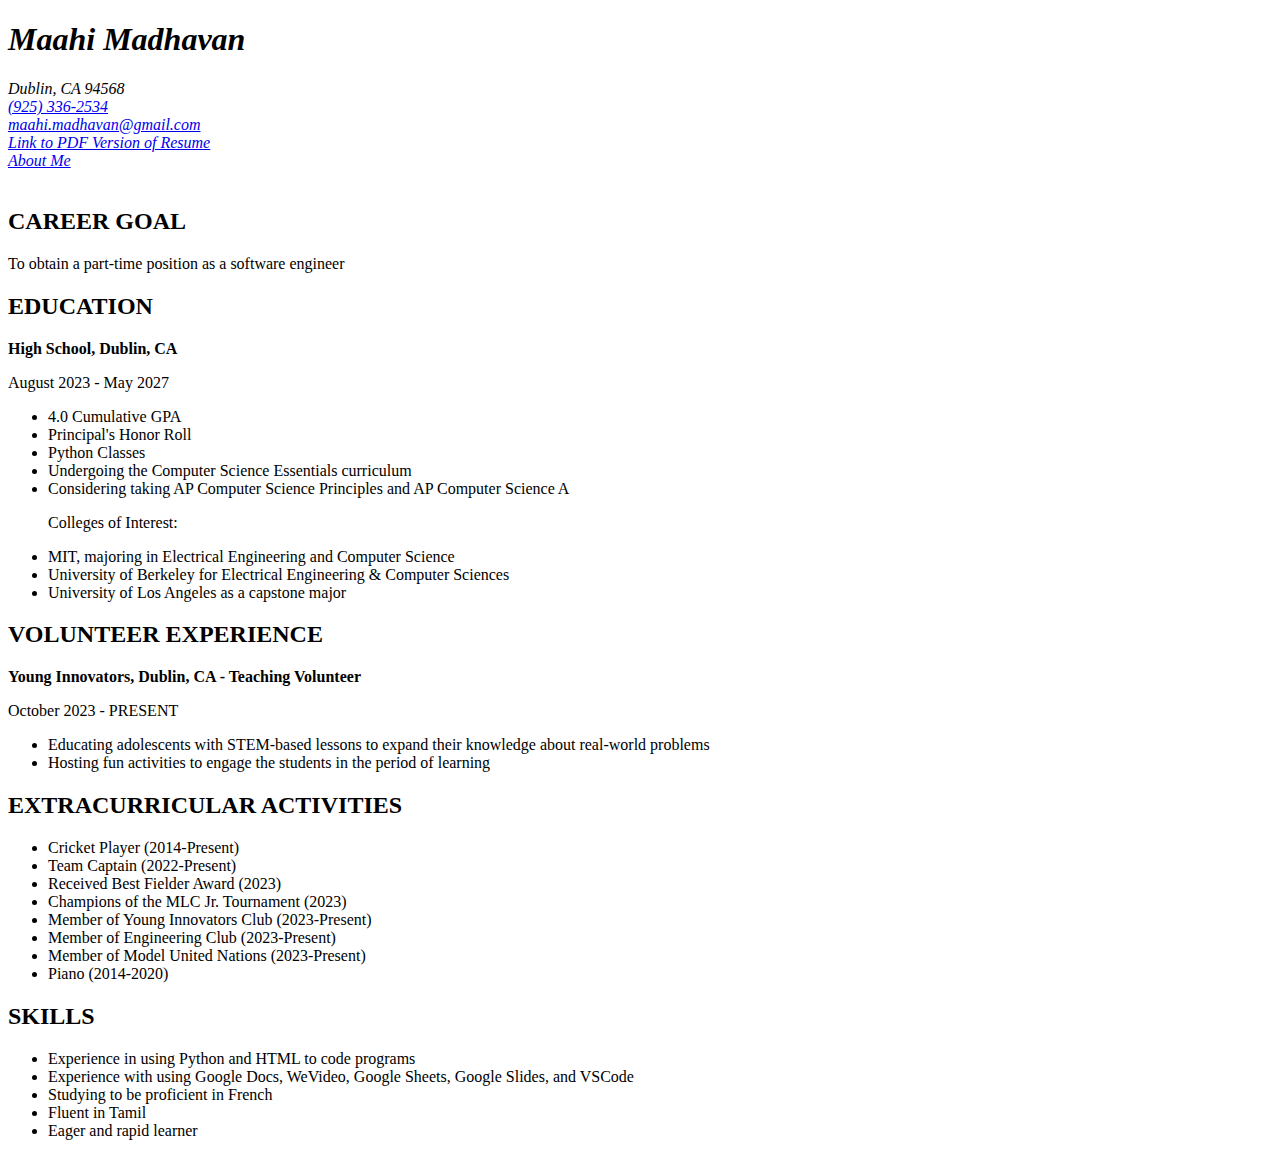
==== index.html @ 5742732d "Rename 1)index.html to index.html" ====
<!DOCTYPE html>
<html>

<head>
    <link rel="stylesheet" type="text/css" href="style.css">

<body>
    <address class="contact-info">
        <h1>Maahi Madhavan</h1>
        Dublin, CA 94568<br>
        <a href="tel:+19253362534">(925) 336-2534</a><br>
        <a href="mailto:maahi.madhavan@gmail.com">maahi.madhavan@gmail.com</a><br>
        <a href="https://drive.google.com/file/d/1EblIN23XzEPZrM07yTGbW91zbbEbkm2E/view?usp=sharing">Link to PDF Version
            of Resume</a><br>
        <a href="about_me.html">About Me</a><br><br>

    </address>
    </div>
    <h2>CAREER GOAL</h2>
    <p>To obtain a part-time position as a software engineer</p>

    <h2>EDUCATION</h2>
    <strong>High School, Dublin, CA</strong>
    <p>August 2023 - May 2027</p>
    <ul>
        <li>4.0 Cumulative GPA</li>
        <li>Principal's Honor Roll</li>
        <li>Python Classes</li>
        <li>Undergoing the Computer Science Essentials curriculum</li>
        <li>Considering taking AP Computer Science Principles and AP Computer Science A</li>
        <p>Colleges of Interest:</p>
        <li>MIT, majoring in Electrical Engineering and Computer Science</li>
        <li>University of Berkeley for Electrical Engineering & Computer Sciences</li>
        <li>University of Los Angeles as a capstone major</li>
    </ul>

    <h2>VOLUNTEER EXPERIENCE</h2>
    <strong>Young Innovators, Dublin, CA - Teaching Volunteer</strong>
    <p>October 2023 - PRESENT<br>
    <ul>
        <li>Educating adolescents with STEM-based lessons to expand their knowledge about real-world problems<br></li>
        <li>Hosting fun activities to engage the students in the period of learning</p>
</body>
</ul>
</li>

<h2>EXTRACURRICULAR ACTIVITIES</h2>
<ul>
    <li>Cricket Player (2014-Present)</li>
    <li>Team Captain (2022-Present)</li>
    <li>Received Best Fielder Award (2023)</li>
    <li>Champions of the MLC Jr. Tournament (2023)</li>
    <li>Member of Young Innovators Club (2023-Present)</li>
    <li>Member of Engineering Club (2023-Present)</li>
    <li>Member of Model United Nations (2023-Present)</li>
    <li>Piano (2014-2020)</li>
</ul>

<h2>SKILLS</h2>
<ul>
    <li>Experience in using Python and HTML to code programs</li>
    <li>Experience with using Google Docs, WeVideo, Google Sheets, Google Slides, and VSCode</li>
    <li>Studying to be proficient in French</li>
    <li>Fluent in Tamil</li>
    <li>Eager and rapid learner</li>
</ul>
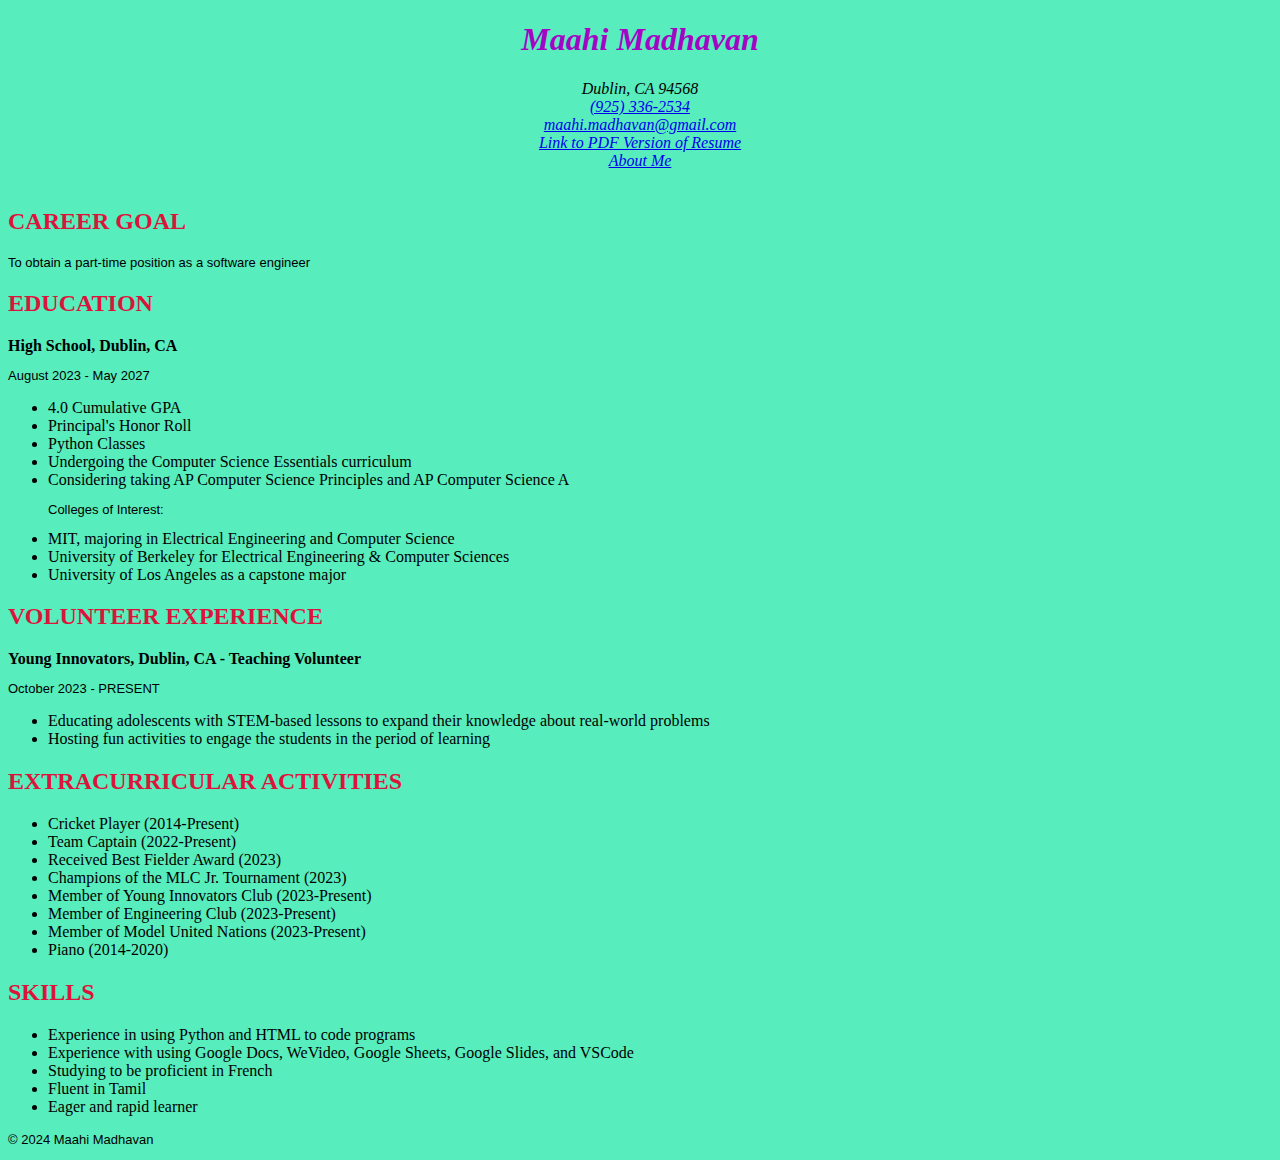
==== commit b12023aa: "Update index.html" ====
--- a/index.html
+++ b/index.html
@@ -64,3 +64,6 @@
     <li>Fluent in Tamil</li>
     <li>Eager and rapid learner</li>
 </ul>
+<footer>
+    <p>&copy; 2024 Maahi Madhavan</p>
+</footer>
--- a/style.css
+++ b/style.css
@@ -0,0 +1,33 @@
+h1 {
+    color: rgb(164, 4, 196);
+}
+
+h2 {
+    color: crimson;
+}
+
+p {
+    font-family: 'Lucida Sans', 'Lucida Sans Regular', 'Lucida Grande', 'Lucida Sans Unicode', Geneva, Verdana, sans-serif;
+    font-size: 13px;
+}
+
+body {
+    background-color: rgb(88, 237, 188);
+}
+
+.row {
+    display: grid;
+    grid-template-columns: auto auto auto;
+    padding: 10px;
+    column-gap: 20px;
+}
+
+.item2 {
+    font-size: 13px;
+    text-align: center;
+}
+
+.contact-info {
+    text-align: center;
+    margin-top: 20px;
+}
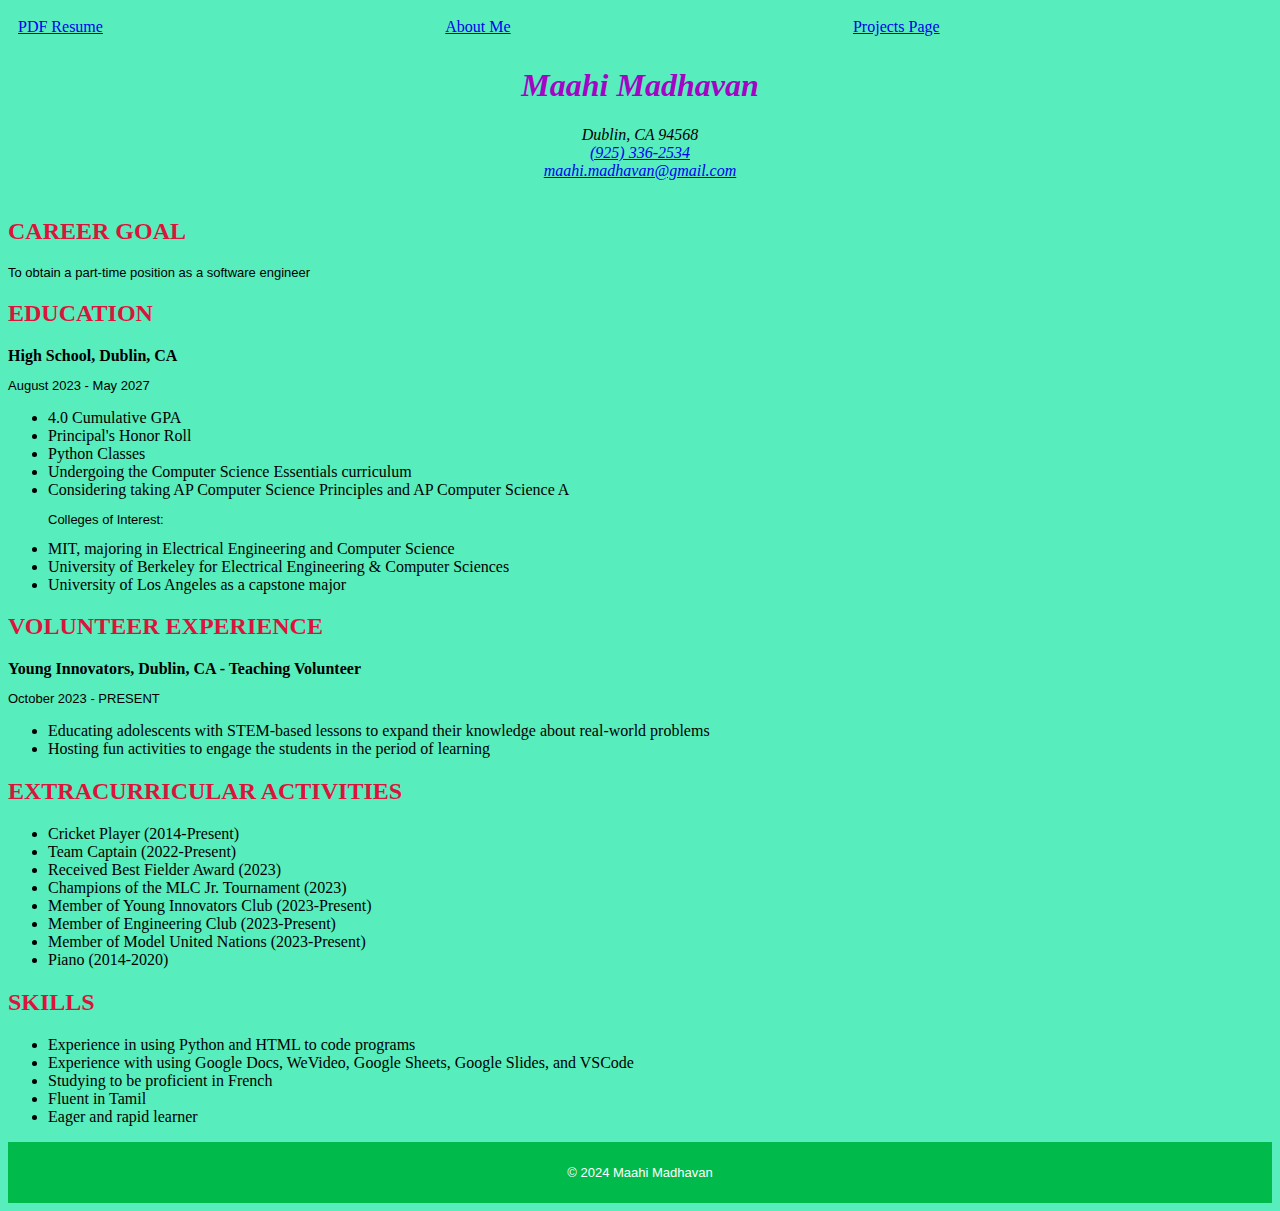
==== commit 975c15eb: "Update index.html" ====
--- a/index.html
+++ b/index.html
@@ -3,17 +3,19 @@
 
 <head>
     <link rel="stylesheet" type="text/css" href="style.css">
-
+    <header>
+        <div class="row">
+            <a href="https://drive.google.com/file/d/1EblIN23XzEPZrM07yTGbW91zbbEbkm2E/view?usp=sharing" class="underline">PDF Resume</a>
+            <a href="about_me.html" class="underline">About Me</a>
+            <a href="projects.html" class="underline">Projects Page</a>
+        </div>
+    </header>
 <body>
     <address class="contact-info">
         <h1>Maahi Madhavan</h1>
         Dublin, CA 94568<br>
         <a href="tel:+19253362534">(925) 336-2534</a><br>
-        <a href="mailto:maahi.madhavan@gmail.com">maahi.madhavan@gmail.com</a><br>
-        <a href="https://drive.google.com/file/d/1EblIN23XzEPZrM07yTGbW91zbbEbkm2E/view?usp=sharing">Link to PDF Version
-            of Resume</a><br>
-        <a href="about_me.html">About Me</a><br><br>
-
+        <a href="mailto:maahi.madhavan@gmail.com">maahi.madhavan@gmail.com</a><br><br>
     </address>
     </div>
     <h2>CAREER GOAL</h2>
--- a/style.css
+++ b/style.css
@@ -26,7 +26,12 @@
     font-size: 13px;
     text-align: center;
 }
-
+footer {
+    background-color: #00bb4b;
+    color: #fff;
+    text-align: center;
+    padding: 10px;
+}
 .contact-info {
     text-align: center;
     margin-top: 20px;
